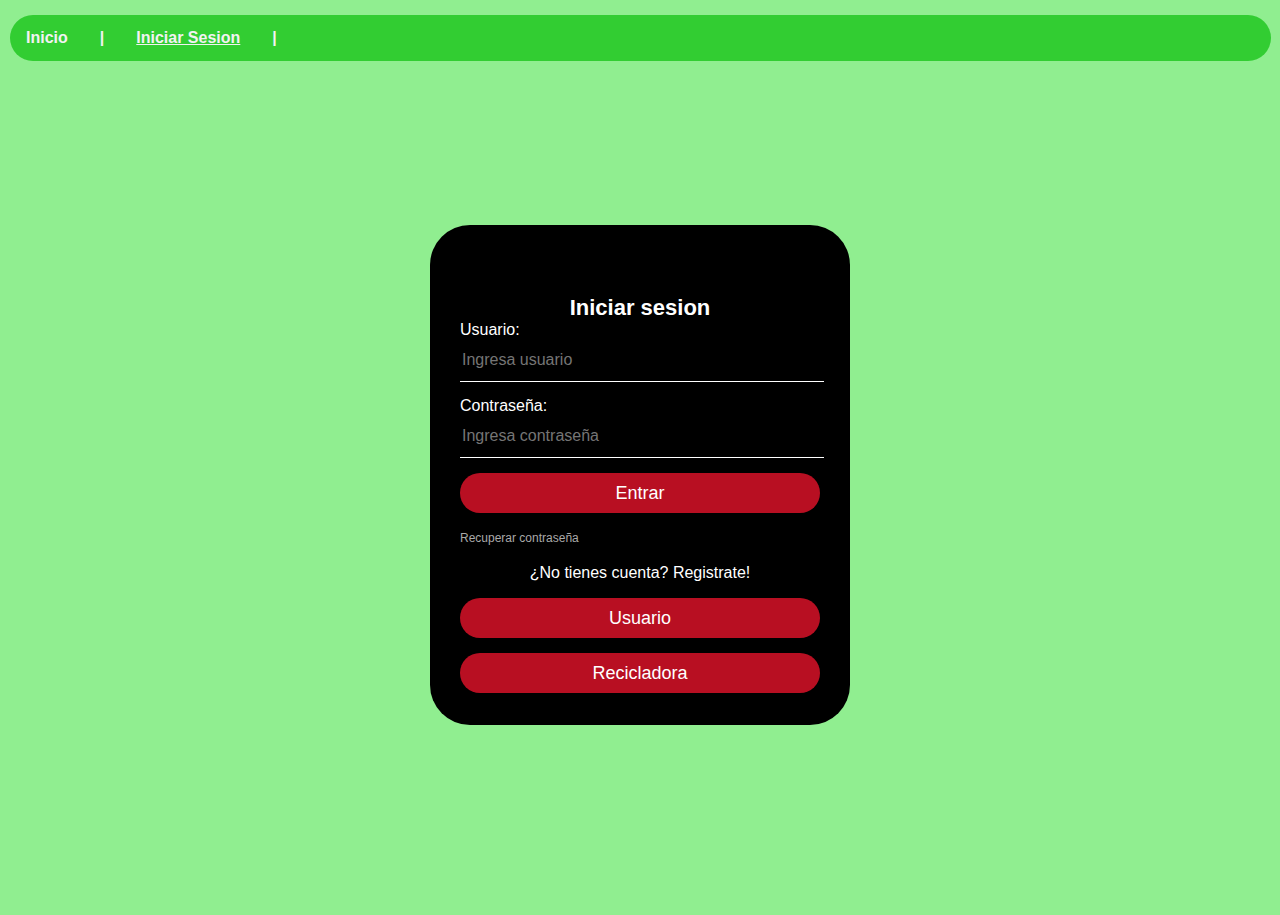
==== iniciarSesion/iniciarSesion.html @ 85abdb73 "v1.1.1 -Barra de navegacion superior agregada\n -Boton regresar agregadao en el registro" ====
<!DOCTYPE html>
<html lang="en">
<head>
    <link rel="stylesheet" type="text/css" href="../css/iniciarSesion.css">

    <meta charset="UTF-8">
    <meta name="viewport" content="width=device-width, initial-scale=1.0">
    <title>ReciclApp</title>
</head>
<body>
    <script src="iniciarSesion.js"></script>

    <div class="topnav">
      <a href="../index.html"><b>Inicio</b></a>
      <a ><b>|</b></a>
      
      <a ><b><u>Iniciar Sesion</u></b></a>
      <a ><b>|</b></a>
    </div>

    <div class="login-box">
        <h1>Iniciar sesion</h1>
        <form>
          <label for="username">Usuario:</label>
          <input type="text" placeholder="Ingresa usuario">
          
          <label for="password">Contraseña: </label>
          <input type="password" placeholder="Ingresa contraseña">

          <input type="submit" value="Entrar">

          <a href="#">Recuperar contraseña</a><br>
          <p style="text-align: center;">¿No tienes cuenta? Registrate!</p>
          
          <div>
            <button type = "button" onclick = "location.href = '../Registrar/registroUsuario.html'">Usuario</button><br>
            <button type = "button" onclick = "location.href = '../Registrar/registrarRecicladora.html'">Recicladora</button>
          </div>
        </form>
    </div>
</body>
</html>
---- css/iniciarSesion.css ----
body {
  margin: 0;
  padding: 0;
  background-color: lightgreen;
  background-size: cover;
  font-family: sans-serif;
  height: 100vh;
}

.topnav {
  margin-top: 15px;
  margin-left: 10px;
  margin-right: 9px;
  overflow: hidden;
  background-color: limegreen;
  border-radius: 40px;
}

.topnav a {
  float: left;
  display: block;
  color: #f2f2f2;
  text-align: center;
  padding: 14px 16px;
  text-decoration: none;
}

/* Change color on hover */
.topnav a:hover {
  background-color: #ddd;
  color: black;
}
  
.login-box {
  width: 420px;
  height: 500px;
  background: #000;
  color: #fff;
  top: 50%;
  left: 50%;
  position: absolute;
  transform: translate(-50%, -45%);
  box-sizing: border-box;
  padding: 70px 30px;
  border-radius: 40px;
}
  
.login-box h1 {
  margin: 0;
  text-align: center;
  font-size: 22px;
}

.login-box input {
  width: 100%;
  margin-bottom: 15px;
}
  
.login-box input[type="text"], .login-box input[type="password"] {
  border: none;
  border-bottom: 1px solid #fff;
  background: transparent;
  outline: none;
  height: 40px;
  color: #fff;
  font-size: 16px;
}

.login-box input[type="submit"] {
border: none;
outline: none;
height: 40px;
background: #b80f22;
color: #fff;
font-size: 18px;
border-radius: 20px;
}

.login-box input[type="text"], .login-box input[type="password"] {
  border: none;
  border-bottom: 1px solid #fff;
  background: transparent;
  outline: none;
  height: 40px;
  color: #fff;
  font-size: 16px;
}

.login-box input[type="submit"]:hover {
  cursor: pointer;
  background: #ffc107;
  color: #000;
}

.login-box button {
  width: 100%;
  margin-bottom: 15px;
}

.login-box button[type="button"] {
  border: none;
  outline: none;
  height: 40px;
  background: #b80f22;
  color: #fff;
  font-size: 18px;
  border-radius: 20px;
}

.login-box button[type="button"] {
  border: none;
  outline: none;
  height: 40px;
  background: #b80f22;
  color: #fff;
  font-size: 18px;
  border-radius: 20px;
}

.login-box button[type="button"]:hover {
  cursor: pointer;
  background: #ffc107;
  color: #000;
}

.login-box a {
  text-decoration: none;
  font-size: 12px;
  line-height: 20px;
  color: darkgrey;
}

.login-box a:hover {
  color: #fff;
}
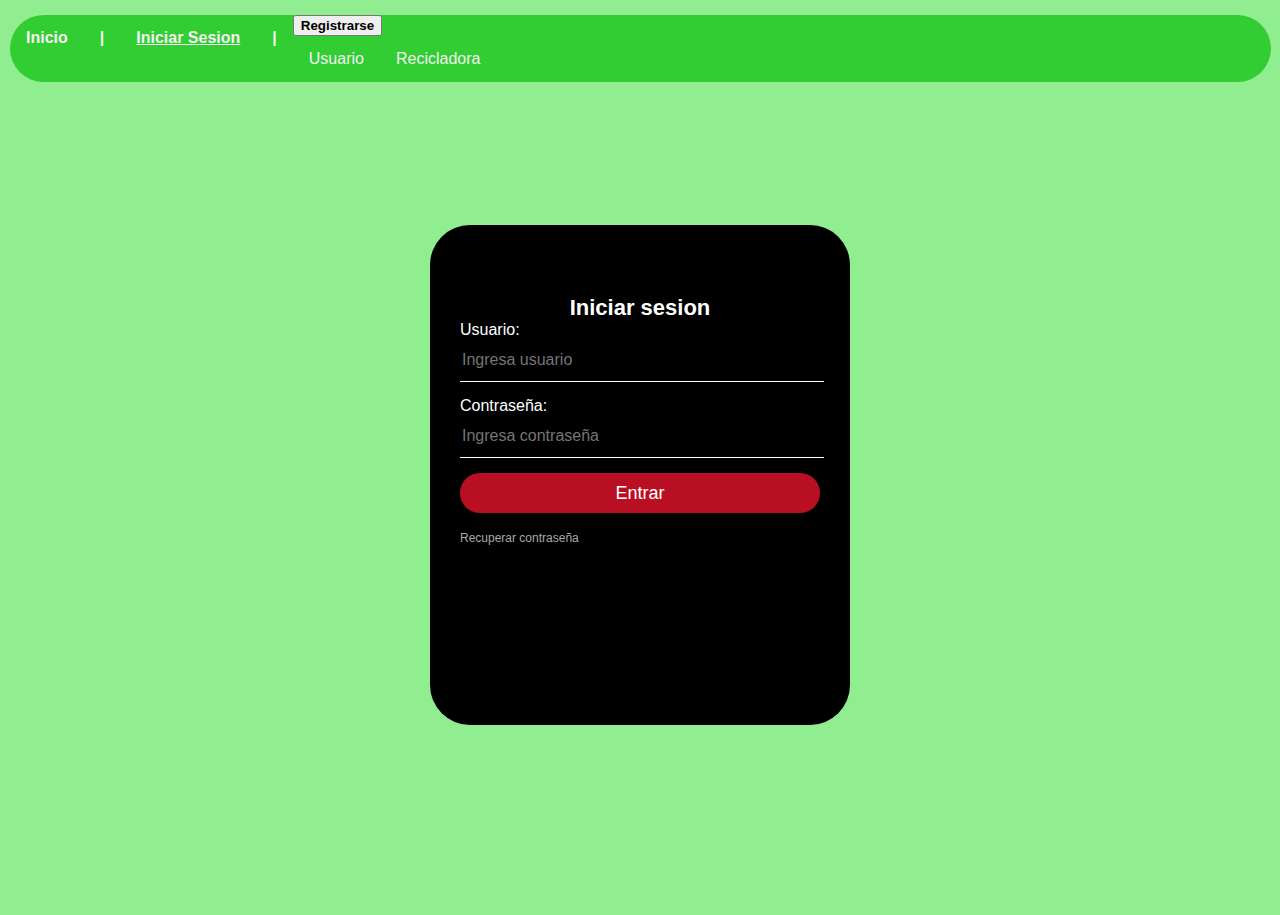
==== commit 9db393f8: "v1.2.2 -Campos de contrasena validados -Icono de la pestana agregado(favicon)" ====
--- a/iniciarSesion/iniciarSesion.html
+++ b/iniciarSesion/iniciarSesion.html
@@ -6,36 +6,44 @@
     <meta charset="UTF-8">
     <meta name="viewport" content="width=device-width, initial-scale=1.0">
     <title>ReciclApp</title>
+    <link rel="shortcut icon" href="../img/favicon.png">
 </head>
 <body>
     <script src="iniciarSesion.js"></script>
 
+    <!-- BARRA SUPERIOR DE NAVEGACION -->
     <div class="topnav">
       <a href="../index.html"><b>Inicio</b></a>
       <a ><b>|</b></a>
-      
+
       <a ><b><u>Iniciar Sesion</u></b></a>
       <a ><b>|</b></a>
+
+      <div class="dropdown">
+        <button class="dropbtn"><b>Registrarse</b> 
+          <i class="fa fa-caret-down"></i>
+        </button>
+        <div class="dropdown-content">
+          <a href="../registrarUsuario/registroUsuario.html">Usuario</a>
+          <a href="../registrarRecicladora/registrarRecicladora.html">Recicladora</a>
+        </div>
+      </div>
     </div>
 
+    <!-- FORMULARIO DE INICIAR SESION -->
     <div class="login-box">
         <h1>Iniciar sesion</h1>
-        <form>
+
+        <form action = "iniciarSesion.php" method="POST">
           <label for="username">Usuario:</label>
-          <input type="text" placeholder="Ingresa usuario">
+          <input id="campoUsuario_iniciarSesion" name="usuario" type="text" placeholder="Ingresa usuario" required>
           
           <label for="password">Contraseña: </label>
-          <input type="password" placeholder="Ingresa contraseña">
+          <input id="campoContra_iniciarSesion" name="contra" type="password" placeholder="Ingresa contraseña" required>
 
           <input type="submit" value="Entrar">
 
-          <a href="#">Recuperar contraseña</a><br>
-          <p style="text-align: center;">¿No tienes cuenta? Registrate!</p>
-          
-          <div>
-            <button type = "button" onclick = "location.href = '../Registrar/registroUsuario.html'">Usuario</button><br>
-            <button type = "button" onclick = "location.href = '../Registrar/registrarRecicladora.html'">Recicladora</button>
-          </div>
+          <a href="#">Recuperar contraseña</a>
         </form>
     </div>
 </body>
